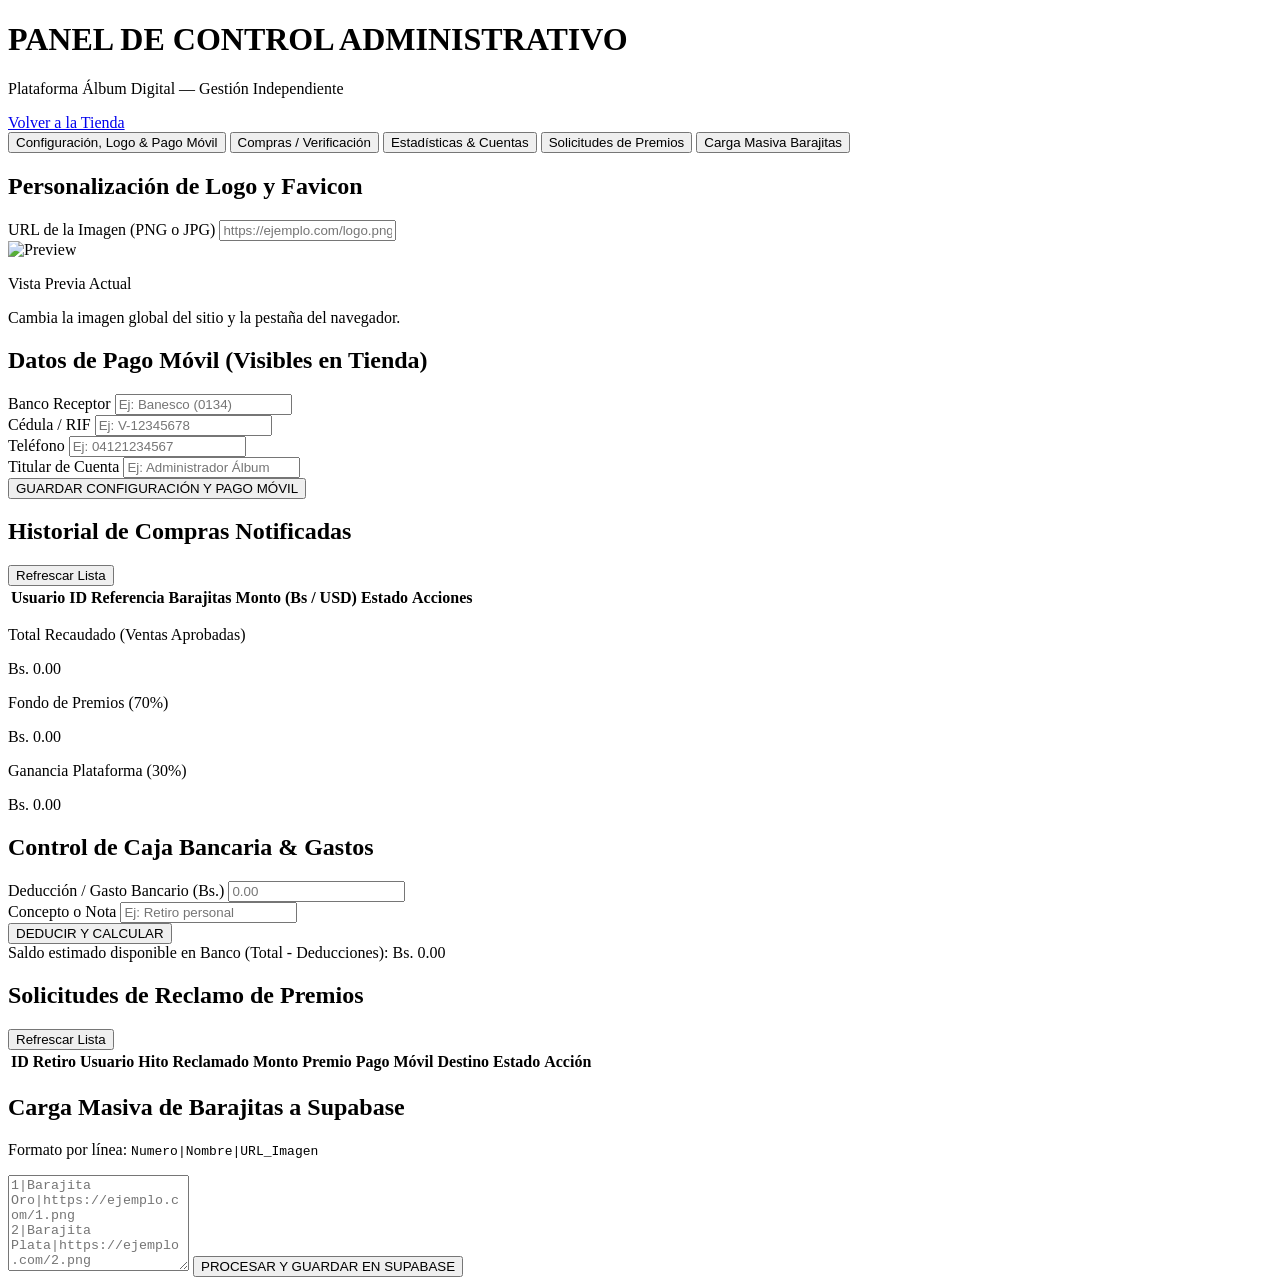
==== admin.html @ 51fd4a5d "Add admin panel HTML structure" ====
<!DOCTYPE html>
<html lang="es">
<head>
  <meta charset="UTF-8">
  <meta name="viewport" content="width=device-width, initial-scale=1.0">
  <title>Panel de Administración | Álbum Digital</title>
  <link id="faviconTag" rel="icon" href="https://via.placeholder.com/32">
  <script src="https://cdn.tailwindcss.com"></script>
  <script src="https://unpkg.com/lucide@latest"></script>
  <script src="https://cdn.jsdelivr.net/npm/@supabase/supabase-js@2"></script>
</head>
<body class="bg-slate-950 text-slate-100 font-sans min-h-screen">

  <div class="max-w-7xl mx-auto p-4 md:p-8 space-y-6">

    <!-- HEADER DEL PANEL -->
    <header class="flex flex-col md:flex-row justify-between items-center bg-slate-900 border border-purple-500/30 p-6 rounded-2xl shadow-xl gap-4">
      <div class="flex items-center gap-3">
        <div class="p-3 bg-purple-600/20 border border-purple-500/40 rounded-xl text-purple-400">
          <i data-lucide="shield-check" class="w-8 h-8"></i>
        </div>
        <div>
          <h1 class="text-2xl font-bold text-white tracking-wide">PANEL DE CONTROL ADMINISTRATIVO</h1>
          <p class="text-xs text-slate-400">Plataforma Álbum Digital — Gestión Independiente</p>
        </div>
      </div>
      <a href="index.html" class="bg-red-500/20 hover:bg-red-500/30 text-red-400 border border-red-500/40 px-4 py-2 rounded-xl text-xs font-bold transition flex items-center gap-2">
        <i data-lucide="log-out" class="w-4 h-4"></i> Volver a la Tienda
      </a>
    </header>

    <!-- NAVEGACIÓN ENTRE PESTAÑAS -->
    <nav class="flex flex-wrap gap-2 border-b border-slate-800 pb-3">
      <button onclick="switchTab('config')" id="tabBtn-config" class="admin-tab-btn active bg-purple-600 text-white px-4 py-2.5 rounded-xl text-xs font-bold transition flex items-center gap-2">
        <i data-lucide="settings" class="w-4 h-4"></i> Configuración, Logo & Pago Móvil
      </button>
      <button onclick="switchTab('compras')" id="tabBtn-compras" class="admin-tab-btn bg-slate-900 text-slate-400 hover:text-white px-4 py-2.5 rounded-xl text-xs font-bold transition flex items-center gap-2">
        <i data-lucide="shopping-cart" class="w-4 h-4"></i> Compras / Verificación
      </button>
      <button onclick="switchTab('finanzas')" id="tabBtn-finanzas" class="admin-tab-btn bg-slate-900 text-slate-400 hover:text-white px-4 py-2.5 rounded-xl text-xs font-bold transition flex items-center gap-2">
        <i data-lucide="bar-chart-3" class="w-4 h-4"></i> Estadísticas & Cuentas
      </button>
      <button onclick="switchTab('premios')" id="tabBtn-premios" class="admin-tab-btn bg-slate-900 text-slate-400 hover:text-white px-4 py-2.5 rounded-xl text-xs font-bold transition flex items-center gap-2">
        <i data-lucide="gift" class="w-4 h-4"></i> Solicitudes de Premios
      </button>
      <button onclick="switchTab('barajitas')" id="tabBtn-barajitas" class="admin-tab-btn bg-slate-900 text-slate-400 hover:text-white px-4 py-2.5 rounded-xl text-xs font-bold transition flex items-center gap-2">
        <i data-lucide="upload-cloud" class="w-4 h-4"></i> Carga Masiva Barajitas
      </button>
    </nav>

    <!-- 1. PESTAÑA: CONFIGURACIÓN GENERAL Y PAGO MÓVIL -->
    <section id="tab-config" class="tab-content space-y-6">
      <div class="grid grid-cols-1 md:grid-cols-2 gap-6">
        <!-- LOGO & FAVICON -->
        <div class="bg-slate-900 border border-slate-800 p-6 rounded-2xl space-y-4">
          <h2 class="text-sm font-bold text-purple-400 uppercase tracking-wider flex items-center gap-2">
            <i data-lucide="image" class="w-4 h-4"></i> Personalización de Logo y Favicon
          </h2>
          <div>
            <label class="block text-xs text-slate-400 mb-1">URL de la Imagen (PNG o JPG)</label>
            <input type="url" id="adminLogoUrlInput" placeholder="https://ejemplo.com/logo.png" class="w-full bg-slate-950 border border-slate-800 rounded-xl p-3 text-sm text-white focus:outline-none focus:border-purple-500">
          </div>
          <div class="p-4 bg-slate-950 border border-slate-800 rounded-xl flex items-center gap-4">
            <img id="adminLogoPreview" src="https://via.placeholder.com/80?text=LOGO" class="w-16 h-16 object-cover rounded-xl border border-purple-500/30" alt="Preview">
            <div class="text-xs text-slate-400">
              <p class="font-bold text-white mb-0.5">Vista Previa Actual</p>
              <p>Cambia la imagen global del sitio y la pestaña del navegador.</p>
            </div>
          </div>
        </div>

        <!-- DATOS DE PAGO MÓVIL -->
        <div class="bg-slate-900 border border-slate-800 p-6 rounded-2xl space-y-4">
          <h2 class="text-sm font-bold text-amber-400 uppercase tracking-wider flex items-center gap-2">
            <i data-lucide="landmark" class="w-4 h-4"></i> Datos de Pago Móvil (Visibles en Tienda)
          </h2>
          <div class="grid grid-cols-1 sm:grid-cols-2 gap-3">
            <div>
              <label class="block text-xs text-slate-400 mb-1">Banco Receptor</label>
              <input type="text" id="adminBancoInput" placeholder="Ej: Banesco (0134)" class="w-full bg-slate-950 border border-slate-800 rounded-xl p-2.5 text-sm text-white focus:outline-none focus:border-amber-500">
            </div>
            <div>
              <label class="block text-xs text-slate-400 mb-1">Cédula / RIF</label>
              <input type="text" id="adminCedulaInput" placeholder="Ej: V-12345678" class="w-full bg-slate-950 border border-slate-800 rounded-xl p-2.5 text-sm text-white focus:outline-none focus:border-amber-500">
            </div>
            <div>
              <label class="block text-xs text-slate-400 mb-1">Teléfono</label>
              <input type="text" id="adminTelefonoInput" placeholder="Ej: 04121234567" class="w-full bg-slate-950 border border-slate-800 rounded-xl p-2.5 text-sm text-white focus:outline-none focus:border-amber-500">
            </div>
            <div>
              <label class="block text-xs text-slate-400 mb-1">Titular de Cuenta</label>
              <input type="text" id="adminTitularInput" placeholder="Ej: Administrador Álbum" class="w-full bg-slate-950 border border-slate-800 rounded-xl p-2.5 text-sm text-white focus:outline-none focus:border-amber-500">
            </div>
          </div>
        </div>
      </div>

      <button onclick="saveAdminConfig()" class="w-full bg-gradient-to-r from-purple-600 to-indigo-600 hover:from-purple-500 hover:to-indigo-500 text-white font-bold py-3.5 rounded-xl shadow-lg shadow-purple-900/40 transition">
        GUARDAR CONFIGURACIÓN Y PAGO MÓVIL
      </button>
    </section>

    <!-- 2. PESTAÑA: COMPRAS Y VERIFICACIÓN -->
    <section id="tab-compras" class="tab-content hidden space-y-4">
      <div class="flex justify-between items-center">
        <h2 class="text-sm font-bold text-purple-300 uppercase tracking-wider">Historial de Compras Notificadas</h2>
        <button onclick="loadAdminCompras()" class="bg-slate-900 hover:bg-slate-800 border border-slate-700 text-xs px-3 py-1.5 rounded-lg text-slate-300">
          Refrescar Lista
        </button>
      </div>
      <div class="bg-slate-900 border border-slate-800 rounded-2xl overflow-hidden">
        <div class="overflow-x-auto">
          <table class="w-full text-left text-xs text-slate-300">
            <thead class="bg-slate-950 text-slate-400 uppercase border-b border-slate-800 font-bold">
              <tr>
                <th class="p-3">Usuario ID</th>
                <th class="p-3">Referencia</th>
                <th class="p-3">Barajitas</th>
                <th class="p-3">Monto (Bs / USD)</th>
                <th class="p-3">Estado</th>
                <th class="p-3 text-center">Acciones</th>
              </tr>
            </thead>
            <tbody id="adminComprasTableBody" class="divide-y divide-slate-800">
              <!-- Carga Dinámica -->
            </tbody>
          </table>
        </div>
      </div>
    </section>

    <!-- 3. PESTAÑA: ESTADÍSTICAS FINANCIERAS -->
    <section id="tab-finanzas" class="tab-content hidden space-y-6">
      <div class="grid grid-cols-1 sm:grid-cols-3 gap-4">
        <div class="bg-slate-900 border border-slate-800 p-5 rounded-2xl space-y-1">
          <p class="text-xs text-slate-400 font-semibold uppercase">Total Recaudado (Ventas Aprobadas)</p>
          <p id="statTotalVentas" class="text-2xl font-extrabold text-white">Bs. 0.00</p>
        </div>
        <div class="bg-slate-900 border border-slate-800 p-5 rounded-2xl space-y-1">
          <p class="text-xs text-slate-400 font-semibold uppercase">Fondo de Premios (70%)</p>
          <p id="statFondoPremios" class="text-2xl font-extrabold text-indigo-400">Bs. 0.00</p>
        </div>
        <div class="bg-slate-900 border border-slate-800 p-5 rounded-2xl space-y-1">
          <p class="text-xs text-slate-400 font-semibold uppercase">Ganancia Plataforma (30%)</p>
          <p id="statGananciaPlataforma" class="text-2xl font-extrabold text-emerald-400">Bs. 0.00</p>
        </div>
      </div>

      <!-- CONTROL DE BANCO & DEDUCCIONES -->
      <div class="bg-slate-900 border border-slate-800 p-6 rounded-2xl space-y-4">
        <h2 class="text-sm font-bold text-amber-400 uppercase tracking-wider flex items-center gap-2">
          <i data-lucide="calculator" class="w-4 h-4"></i> Control de Caja Bancaria & Gastos
        </h2>
        <div class="grid grid-cols-1 md:grid-cols-3 gap-4 items-end">
          <div>
            <label class="block text-xs text-slate-400 mb-1">Deducción / Gasto Bancario (Bs.)</label>
            <input type="number" step="0.01" id="adminDeduccionInput" placeholder="0.00" class="w-full bg-slate-950 border border-slate-800 rounded-xl p-3 text-sm text-white focus:outline-none focus:border-amber-500">
          </div>
          <div>
            <label class="block text-xs text-slate-400 mb-1">Concepto o Nota</label>
            <input type="text" id="adminDeduccionNota" placeholder="Ej: Retiro personal" class="w-full bg-slate-950 border border-slate-800 rounded-xl p-3 text-sm text-white focus:outline-none focus:border-amber-500">
          </div>
          <button onclick="aplicarDeduccionBancaria()" class="bg-amber-500 hover:bg-amber-400 text-slate-950 font-bold py-3 rounded-xl transition">
            DEDUCIR Y CALCULAR
          </button>
        </div>

        <div class="p-4 bg-slate-950 border border-amber-500/20 rounded-xl flex justify-between items-center text-xs">
          <span class="text-slate-400">Saldo estimado disponible en Banco (Total - Deducciones):</span>
          <span id="statSaldoBancoReal" class="text-base font-extrabold text-amber-400">Bs. 0.00</span>
        </div>
      </div>
    </section>

    <!-- 4. PESTAÑA: SOLICITUD DE PREMIOS -->
    <section id="tab-premios" class="tab-content hidden space-y-4">
      <div class="flex justify-between items-center">
        <h2 class="text-sm font-bold text-amber-300 uppercase tracking-wider">Solicitudes de Reclamo de Premios</h2>
        <button onclick="loadAdminPremios()" class="bg-slate-900 hover:bg-slate-800 border border-slate-700 text-xs px-3 py-1.5 rounded-lg text-slate-300">
          Refrescar Lista
        </button>
      </div>
      <div class="bg-slate-900 border border-slate-800 rounded-2xl overflow-hidden">
        <div class="overflow-x-auto">
          <table class="w-full text-left text-xs text-slate-300">
            <thead class="bg-slate-950 text-slate-400 uppercase border-b border-slate-800 font-bold">
              <tr>
                <th class="p-3">ID Retiro</th>
                <th class="p-3">Usuario</th>
                <th class="p-3">Hito Reclamado</th>
                <th class="p-3">Monto Premio</th>
                <th class="p-3">Pago Móvil Destino</th>
                <th class="p-3">Estado</th>
                <th class="p-3 text-center">Acción</th>
              </tr>
            </thead>
            <tbody id="adminPremiosTableBody" class="divide-y divide-slate-800">
              <!-- Carga Dinámica -->
            </tbody>
          </table>
        </div>
      </div>
    </section>

    <!-- 5. PESTAÑA: CARGA MASIVA DE BARAJITAS -->
    <section id="tab-barajitas" class="tab-content hidden space-y-4">
      <div class="bg-slate-900 border border-slate-800 p-6 rounded-2xl space-y-4">
        <h2 class="text-sm font-bold text-purple-300 uppercase tracking-wider flex items-center gap-2">
          <i data-lucide="layers" class="w-4 h-4"></i> Carga Masiva de Barajitas a Supabase
        </h2>
        <p class="text-xs text-slate-400">Formato por línea: <code>Numero|Nombre|URL_Imagen</code></p>
        
        <textarea id="adminMasivoInput" rows="6" placeholder="1|Barajita Oro|https://ejemplo.com/1.png&#10;2|Barajita Plata|https://ejemplo.com/2.png" class="w-full bg-slate-950 border border-slate-800 rounded-xl p-3 text-xs text-white focus:outline-none focus:border-purple-500 font-mono"></textarea>

        <button onclick="ejecutarCargaMasivaBarajitas()" class="bg-purple-600 hover:bg-purple-500 text-white font-bold py-3 px-6 rounded-xl text-xs transition">
          PROCESAR Y GUARDAR EN SUPABASE
        </button>
      </div>
    </section>

  </div>

  <script src="admin-script.js"></script>
</body>
</html>
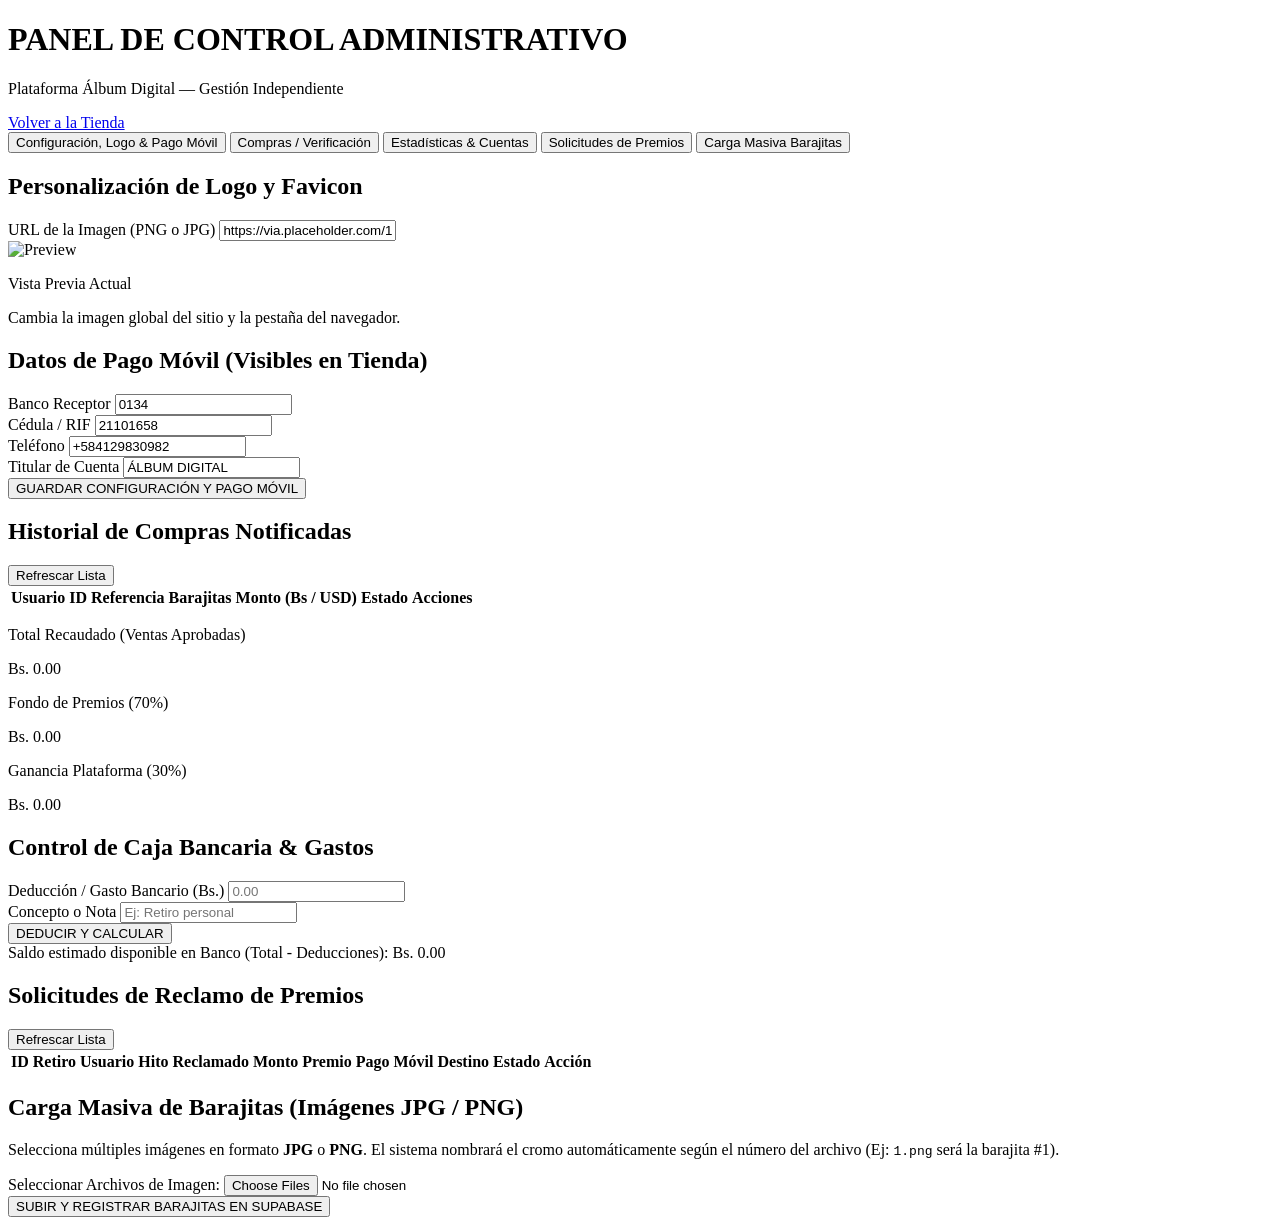
==== commit 9d4ce4b5: "Revise mass upload section for image formats Updated the section for mass upload of images to clarif" ====
--- a/admin.html
+++ b/admin.html
@@ -202,18 +202,27 @@
       </div>
     </section>
 
-    <!-- 5. PESTAÑA: CARGA MASIVA DE BARAJITAS -->
-    <section id="tab-barajitas" class="tab-content hidden space-y-4">
-      <div class="bg-slate-900 border border-slate-800 p-6 rounded-2xl space-y-4">
+    <!-- 5. PESTAÑA: CARGA MASIVA DE BARAJITAS (JPG / PNG) -->
+    <section id="tab-barajitas" class="tab-content hidden space-y-6">
+      <div class="bg-slate-900 border border-slate-800 p-6 rounded-2xl space-y-5">
         <h2 class="text-sm font-bold text-purple-300 uppercase tracking-wider flex items-center gap-2">
-          <i data-lucide="layers" class="w-4 h-4"></i> Carga Masiva de Barajitas a Supabase
+          <i data-lucide="upload-cloud" class="w-4 h-4"></i> Carga Masiva de Barajitas (Imágenes JPG / PNG)
         </h2>
-        <p class="text-xs text-slate-400">Formato por línea: <code>Numero|Nombre|URL_Imagen</code></p>
-        
-        <textarea id="adminMasivoInput" rows="6" placeholder="1|Barajita Oro|https://ejemplo.com/1.png&#10;2|Barajita Plata|https://ejemplo.com/2.png" class="w-full bg-slate-950 border border-slate-800 rounded-xl p-3 text-xs text-white focus:outline-none focus:border-purple-500 font-mono"></textarea>
-
-        <button onclick="ejecutarCargaMasivaBarajitas()" class="bg-purple-600 hover:bg-purple-500 text-white font-bold py-3 px-6 rounded-xl text-xs transition">
-          PROCESAR Y GUARDAR EN SUPABASE
+        <p class="text-xs text-slate-400">
+          Selecciona múltiples imágenes en formato <strong>JPG</strong> o <strong>PNG</strong>. El sistema nombrará el cromo automáticamente según el número del archivo (Ej: <code>1.png</code> será la barajita #1).
+        </p>
+
+        <!-- INPUT DE SELECCIÓN MÚLTIPLE DE ARCHIVOS -->
+        <div class="space-y-2">
+          <label class="block text-xs font-semibold text-purple-200">Seleccionar Archivos de Imagen:</label>
+          <input type="file" id="adminFileImages" multiple accept="image/png, image/jpeg" 
+            class="w-full bg-slate-950 border border-slate-800 rounded-xl p-3 text-xs text-slate-300 file:mr-4 file:py-2 file:px-4 file:rounded-xl file:border-0 file:text-xs file:font-bold file:bg-purple-600 file:text-white hover:file:bg-purple-500 cursor-pointer">
+        </div>
+
+        <div id="uploadStatusText" class="text-xs font-bold text-amber-400"></div>
+
+        <button onclick="ejecutarCargaMasivaArchivos()" class="w-full bg-gradient-to-r from-purple-600 to-indigo-600 hover:from-purple-500 hover:to-indigo-500 text-white font-bold py-3.5 rounded-xl text-xs transition flex items-center justify-center gap-2">
+          <i data-lucide="upload" class="w-4 h-4"></i> SUBIR Y REGISTRAR BARAJITAS EN SUPABASE
         </button>
       </div>
     </section>
